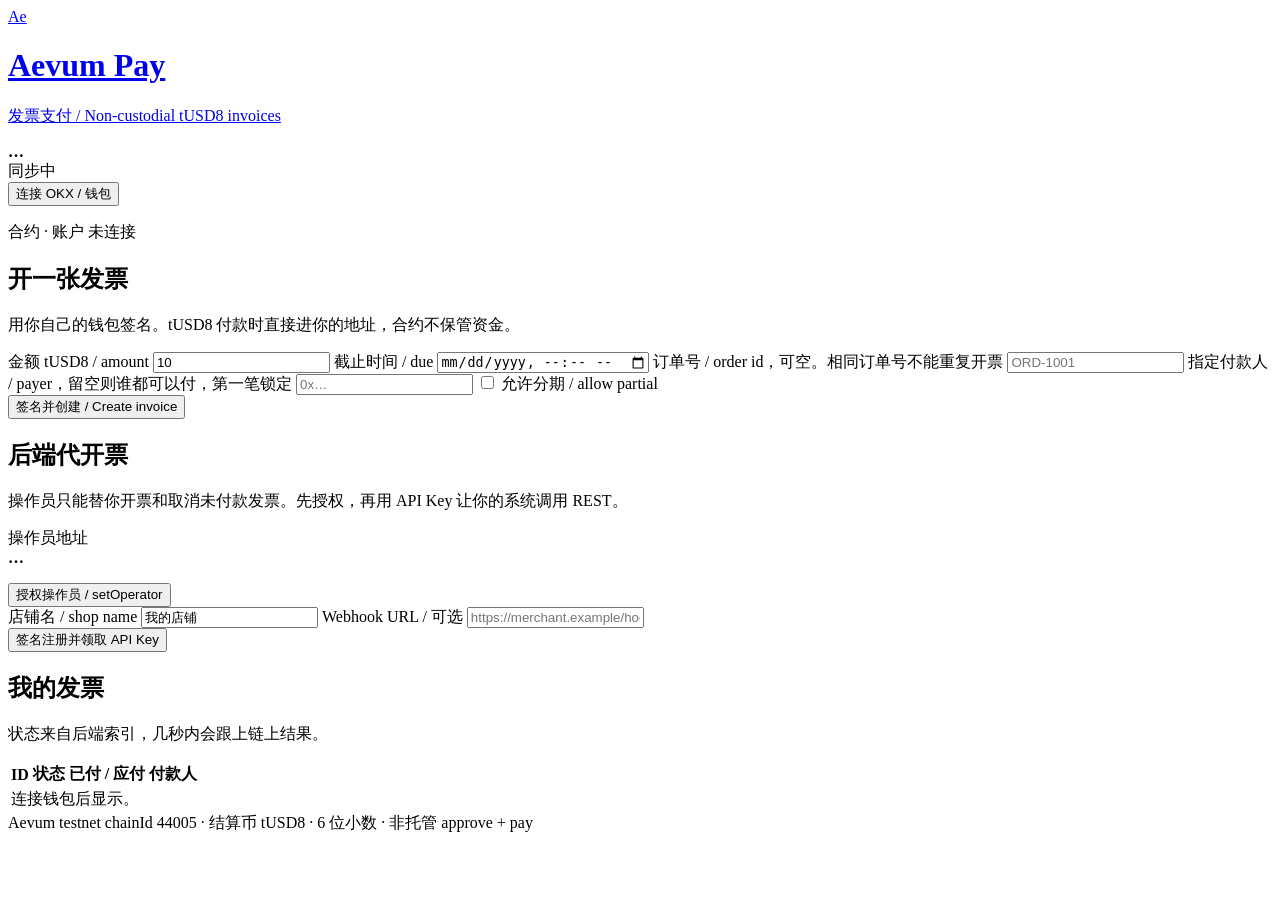
==== frontend/index.html @ 332ba946 "Build the Aevum Pay invoice product. Non-custodial InvoicePayment on Solidity 0.8.24/shanghai, a Spr" ====
<!DOCTYPE html>
<html lang="zh-CN">
<head>
  <meta charset="utf-8" />
  <meta name="viewport" content="width=device-width, initial-scale=1" />
  <title>Aevum Pay · 商家后台</title>
  <link rel="stylesheet" href="/css/app.css" />
</head>
<body>
  <div class="wrap">
    <header class="top">
      <a class="brand" href="/">
        <div class="mark">Ae</div>
        <div>
          <h1>Aevum Pay</h1>
          <p>发票支付 / Non-custodial tUSD8 invoices</p>
        </div>
      </a>
      <div class="row">
        <div class="pill"><strong id="network">…</strong></div>
        <div class="pill" id="sync">同步中</div>
        <button id="connect" type="button">连接 OKX / 钱包</button>
      </div>
    </header>
    <p class="hint">合约 <span class="mono" id="contract"></span> · 账户 <span class="mono" id="account">未连接</span></p>
    <div id="banner" class="banner" hidden></div>
    <div class="grid">
      <section class="card">
        <h2>开一张发票</h2>
        <p class="hint">用你自己的钱包签名。tUSD8 付款时直接进你的地址，合约不保管资金。</p>
        <label>金额 tUSD8 <span>/ amount</span></label>
        <input id="amount" type="text" inputmode="decimal" value="10" />
        <label>截止时间 <span>/ due</span></label>
        <input id="due" type="datetime-local" />
        <label>订单号 <span>/ order id，可空。相同订单号不能重复开票</span></label>
        <input id="order" type="text" placeholder="ORD-1001" />
        <label>指定付款人 <span>/ payer，留空则谁都可以付，第一笔锁定</span></label>
        <input id="payer" type="text" placeholder="0x…" />
        <label class="check"><input id="partial" type="checkbox" /> 允许分期 / allow partial</label>
        <div class="actions"><button id="create" type="button">签名并创建 / Create invoice</button></div>
      </section>
      <section class="card">
        <h2>后端代开票</h2>
        <p class="hint">操作员只能替你开票和取消未付款发票。先授权，再用 API Key 让你的系统调用 REST。</p>
        <p>操作员地址<br /><strong class="mono" id="operator">…</strong></p>
        <div class="actions"><button id="authorize" class="secondary" type="button">授权操作员 / setOperator</button></div>
        <label>店铺名 <span>/ shop name</span></label>
        <input id="shop" type="text" value="我的店铺" />
        <label>Webhook URL <span>/ 可选</span></label>
        <input id="webhook" type="url" placeholder="https://merchant.example/hooks/aevum" />
        <div class="actions"><button id="register" class="secondary" type="button">签名注册并领取 API Key</button></div>
        <div id="owner-tools" hidden>
          <h2>Owner</h2>
          <p class="hint">只能暂停和设置不超过 1% 的手续费。不能换币，不能动别人的钱。</p>
          <div class="actions">
            <button id="pause" class="secondary" type="button">暂停</button>
            <button id="unpause" class="secondary" type="button">恢复</button>
          </div>
          <label>手续费 bps <span>/ 100 = 1%</span></label>
          <input id="fee-bps" type="number" min="0" max="100" value="0" />
          <label>收费地址</label>
          <input id="fee-to" type="text" placeholder="0x…" />
          <div class="actions"><button id="set-fee" class="secondary" type="button">设置手续费</button></div>
        </div>
      </section>
    </div>
    <section class="card" style="margin-top:16px" id="wallet-tools">
      <h2>我的发票</h2>
      <p class="hint">状态来自后端索引，几秒内会跟上链上结果。</p>
      <table>
        <thead>
          <tr><th>ID</th><th>状态</th><th>已付 / 应付</th><th>付款人</th><th></th></tr>
        </thead>
        <tbody id="invoices"><tr><td colspan="5">连接钱包后显示。</td></tr></tbody>
      </table>
    </section>
    <footer class="note">Aevum testnet chainId 44005 · 结算币 tUSD8 · 6 位小数 · 非托管 approve + pay</footer>
  </div>
  <dialog id="qr-dialog">
    <h2>支付二维码</h2>
    <div id="qr"></div>
    <p class="mono" id="qr-url"></p>
    <form method="dialog"><button type="submit">关闭</button></form>
  </dialog>
  <dialog id="secret-dialog">
    <h2>请马上复制</h2>
    <pre id="secret" class="mono"></pre>
    <form method="dialog"><button type="submit">我已保存</button></form>
  </dialog>
  <script src="/vendor/ethers.umd.min.js"></script>
  <script src="/vendor/qrcode.min.js"></script>
  <script src="/js/app.js"></script>
  <script src="/js/dashboard.js"></script>
</body>
</html>
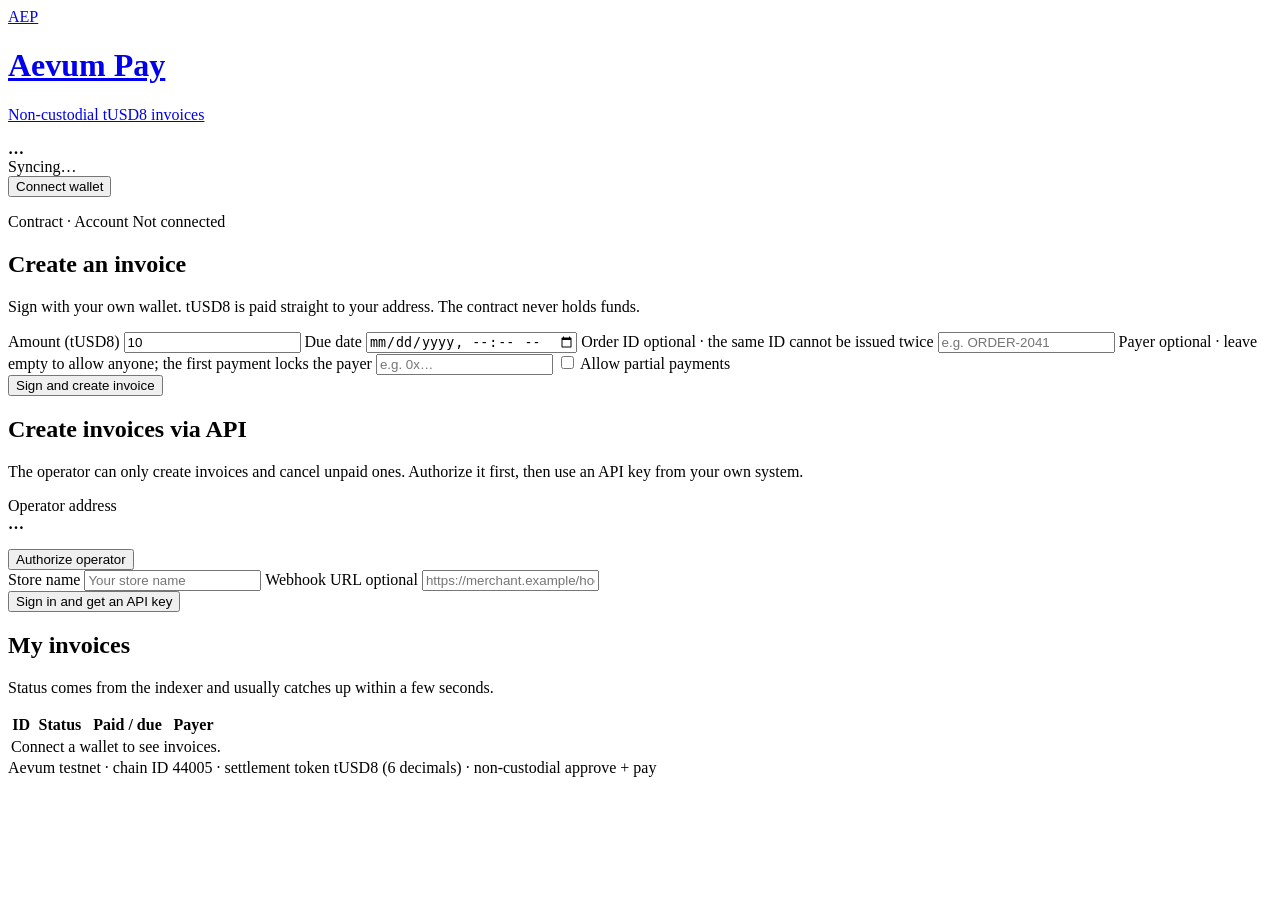
==== commit 4e3b3a70: "Switch the live UI to English and add a simple AEP wordmark. Make English the only language on the m" ====
--- a/frontend/index.html
+++ b/frontend/index.html
@@ -1,91 +1,93 @@
 <!DOCTYPE html>
-<html lang="zh-CN">
+<html lang="en">
 <head>
   <meta charset="utf-8" />
   <meta name="viewport" content="width=device-width, initial-scale=1" />
-  <title>Aevum Pay · 商家后台</title>
+  <title>Aevum Pay · Merchant</title>
   <link rel="stylesheet" href="/css/app.css" />
+  <link rel="icon" href="/favicon.svg" type="image/svg+xml" />
+  <link rel="icon" href="/favicon.png" type="image/png" sizes="32x32" />
 </head>
 <body>
   <div class="wrap">
     <header class="top">
       <a class="brand" href="/">
-        <div class="mark">Ae</div>
+        <div class="mark" aria-hidden="true">AEP</div>
         <div>
           <h1>Aevum Pay</h1>
-          <p>发票支付 / Non-custodial tUSD8 invoices</p>
+          <p>Non-custodial tUSD8 invoices</p>
         </div>
       </a>
       <div class="row">
         <div class="pill"><strong id="network">…</strong></div>
-        <div class="pill" id="sync">同步中</div>
-        <button id="connect" type="button">连接 OKX / 钱包</button>
+        <div class="pill" id="sync">Syncing…</div>
+        <button id="connect" type="button">Connect wallet</button>
       </div>
     </header>
-    <p class="hint">合约 <span class="mono" id="contract"></span> · 账户 <span class="mono" id="account">未连接</span></p>
+    <p class="hint">Contract <span class="mono" id="contract"></span> · Account <span class="mono" id="account">Not connected</span></p>
     <div id="banner" class="banner" hidden></div>
     <div class="grid">
       <section class="card">
-        <h2>开一张发票</h2>
-        <p class="hint">用你自己的钱包签名。tUSD8 付款时直接进你的地址，合约不保管资金。</p>
-        <label>金额 tUSD8 <span>/ amount</span></label>
-        <input id="amount" type="text" inputmode="decimal" value="10" />
-        <label>截止时间 <span>/ due</span></label>
+        <h2>Create an invoice</h2>
+        <p class="hint">Sign with your own wallet. tUSD8 is paid straight to your address. The contract never holds funds.</p>
+        <label for="amount">Amount (tUSD8)</label>
+        <input id="amount" type="text" inputmode="decimal" value="10" placeholder="e.g. 10" />
+        <label for="due">Due date</label>
         <input id="due" type="datetime-local" />
-        <label>订单号 <span>/ order id，可空。相同订单号不能重复开票</span></label>
-        <input id="order" type="text" placeholder="ORD-1001" />
-        <label>指定付款人 <span>/ payer，留空则谁都可以付，第一笔锁定</span></label>
-        <input id="payer" type="text" placeholder="0x…" />
-        <label class="check"><input id="partial" type="checkbox" /> 允许分期 / allow partial</label>
-        <div class="actions"><button id="create" type="button">签名并创建 / Create invoice</button></div>
+        <label for="order">Order ID <span>optional · the same ID cannot be issued twice</span></label>
+        <input id="order" type="text" placeholder="e.g. ORDER-2041" autocomplete="off" />
+        <label for="payer">Payer <span>optional · leave empty to allow anyone; the first payment locks the payer</span></label>
+        <input id="payer" type="text" placeholder="e.g. 0x…" autocomplete="off" spellcheck="false" />
+        <label class="check"><input id="partial" type="checkbox" /> Allow partial payments</label>
+        <div class="actions"><button id="create" type="button">Sign and create invoice</button></div>
       </section>
       <section class="card">
-        <h2>后端代开票</h2>
-        <p class="hint">操作员只能替你开票和取消未付款发票。先授权，再用 API Key 让你的系统调用 REST。</p>
-        <p>操作员地址<br /><strong class="mono" id="operator">…</strong></p>
-        <div class="actions"><button id="authorize" class="secondary" type="button">授权操作员 / setOperator</button></div>
-        <label>店铺名 <span>/ shop name</span></label>
-        <input id="shop" type="text" value="我的店铺" />
-        <label>Webhook URL <span>/ 可选</span></label>
+        <h2>Create invoices via API</h2>
+        <p class="hint">The operator can only create invoices and cancel unpaid ones. Authorize it first, then use an API key from your own system.</p>
+        <p>Operator address<br /><strong class="mono" id="operator">…</strong></p>
+        <div class="actions"><button id="authorize" class="secondary" type="button">Authorize operator</button></div>
+        <label for="shop">Store name</label>
+        <input id="shop" type="text" placeholder="Your store name" autocomplete="organization" />
+        <label for="webhook">Webhook URL <span>optional</span></label>
         <input id="webhook" type="url" placeholder="https://merchant.example/hooks/aevum" />
-        <div class="actions"><button id="register" class="secondary" type="button">签名注册并领取 API Key</button></div>
+        <div class="actions"><button id="register" class="secondary" type="button">Sign in and get an API key</button></div>
         <div id="owner-tools" hidden>
           <h2>Owner</h2>
-          <p class="hint">只能暂停和设置不超过 1% 的手续费。不能换币，不能动别人的钱。</p>
+          <p class="hint">You can pause payments and set a fee of at most 1%. You cannot change the settlement token or move anyone else's funds.</p>
           <div class="actions">
-            <button id="pause" class="secondary" type="button">暂停</button>
-            <button id="unpause" class="secondary" type="button">恢复</button>
+            <button id="pause" class="secondary" type="button">Pause</button>
+            <button id="unpause" class="secondary" type="button">Resume</button>
           </div>
-          <label>手续费 bps <span>/ 100 = 1%</span></label>
+          <label for="fee-bps">Fee (bps) <span>100 = 1%</span></label>
           <input id="fee-bps" type="number" min="0" max="100" value="0" />
-          <label>收费地址</label>
-          <input id="fee-to" type="text" placeholder="0x…" />
-          <div class="actions"><button id="set-fee" class="secondary" type="button">设置手续费</button></div>
+          <label for="fee-to">Fee recipient</label>
+          <input id="fee-to" type="text" placeholder="e.g. 0x…" spellcheck="false" />
+          <div class="actions"><button id="set-fee" class="secondary" type="button">Update fee</button></div>
         </div>
       </section>
     </div>
     <section class="card" style="margin-top:16px" id="wallet-tools">
-      <h2>我的发票</h2>
-      <p class="hint">状态来自后端索引，几秒内会跟上链上结果。</p>
+      <h2>My invoices</h2>
+      <p class="hint">Status comes from the indexer and usually catches up within a few seconds.</p>
       <table>
         <thead>
-          <tr><th>ID</th><th>状态</th><th>已付 / 应付</th><th>付款人</th><th></th></tr>
+          <tr><th>ID</th><th>Status</th><th>Paid / due</th><th>Payer</th><th></th></tr>
         </thead>
-        <tbody id="invoices"><tr><td colspan="5">连接钱包后显示。</td></tr></tbody>
+        <tbody id="invoices"><tr><td colspan="5">Connect a wallet to see invoices.</td></tr></tbody>
       </table>
     </section>
-    <footer class="note">Aevum testnet chainId 44005 · 结算币 tUSD8 · 6 位小数 · 非托管 approve + pay</footer>
+    <footer class="note">Aevum testnet · chain ID 44005 · settlement token tUSD8 (6 decimals) · non-custodial approve + pay</footer>
   </div>
   <dialog id="qr-dialog">
-    <h2>支付二维码</h2>
+    <h2>Payment QR code</h2>
     <div id="qr"></div>
     <p class="mono" id="qr-url"></p>
-    <form method="dialog"><button type="submit">关闭</button></form>
+    <form method="dialog"><button type="submit">Close</button></form>
   </dialog>
   <dialog id="secret-dialog">
-    <h2>请马上复制</h2>
+    <h2>Copy these now</h2>
     <pre id="secret" class="mono"></pre>
-    <form method="dialog"><button type="submit">我已保存</button></form>
+    <form method="dialog"><button type="submit">I have saved them</button></form>
   </dialog>
   <script src="/vendor/ethers.umd.min.js"></script>
   <script src="/vendor/qrcode.min.js"></script>
